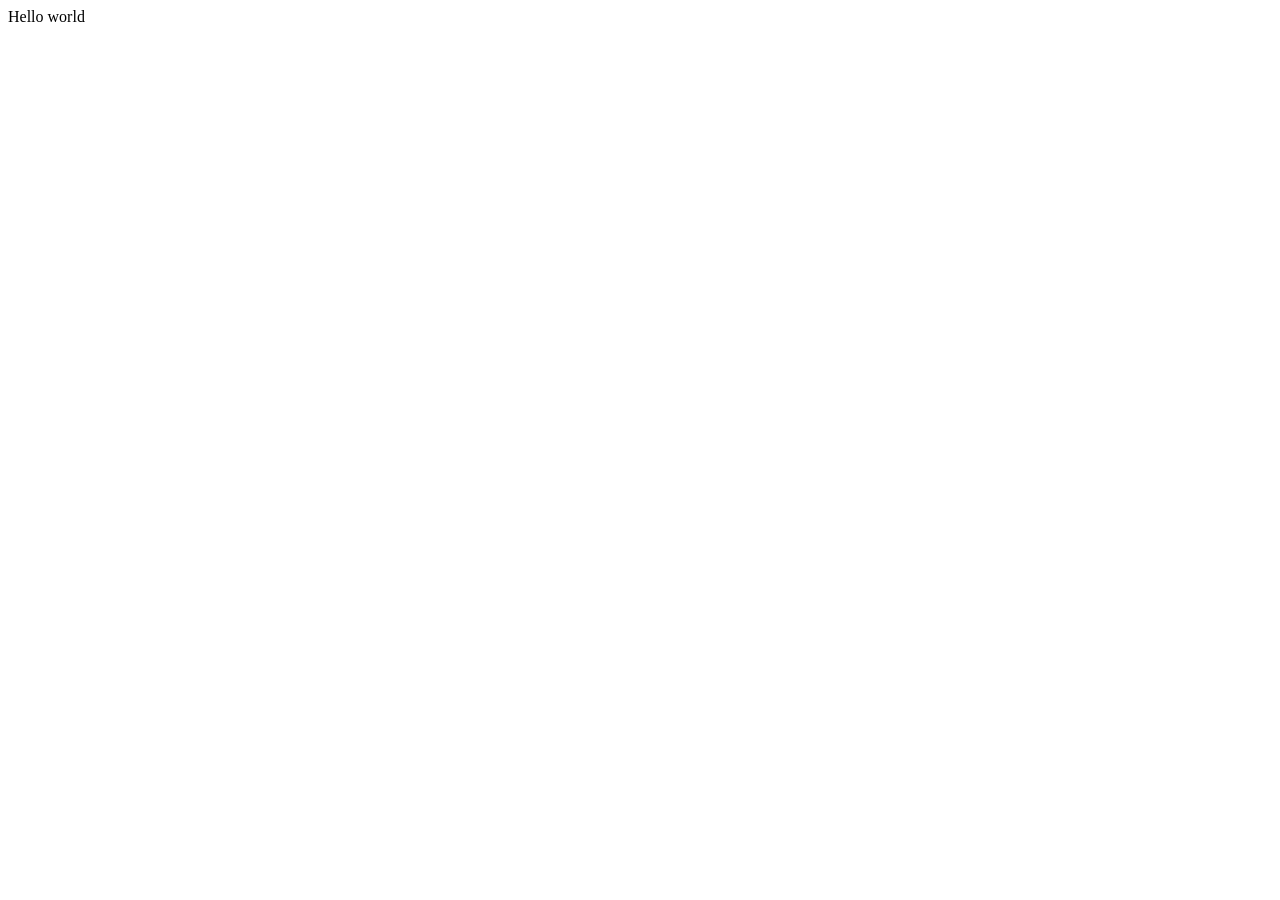
==== index.html @ 9ecee586 "Proyecto inicial" ====
<!DOCTYPE html>
<html>

<head>
  <meta charset="utf-8">
  <meta name="viewport" content="width=device-width">
  <title>replit</title>
</head>

<body>
  Hello world

  <!--
  This script places a badge on your repl's full-browser view back to your repl's cover
  page. Try various colors for the theme: dark, light, red, orange, yellow, lime, green,
  teal, blue, blurple, magenta, pink!
  -->
  <script src="https://replit.com/public/js/replit-badge-v2.js" theme="dark" position="bottom-right"></script>
</body>

</html>
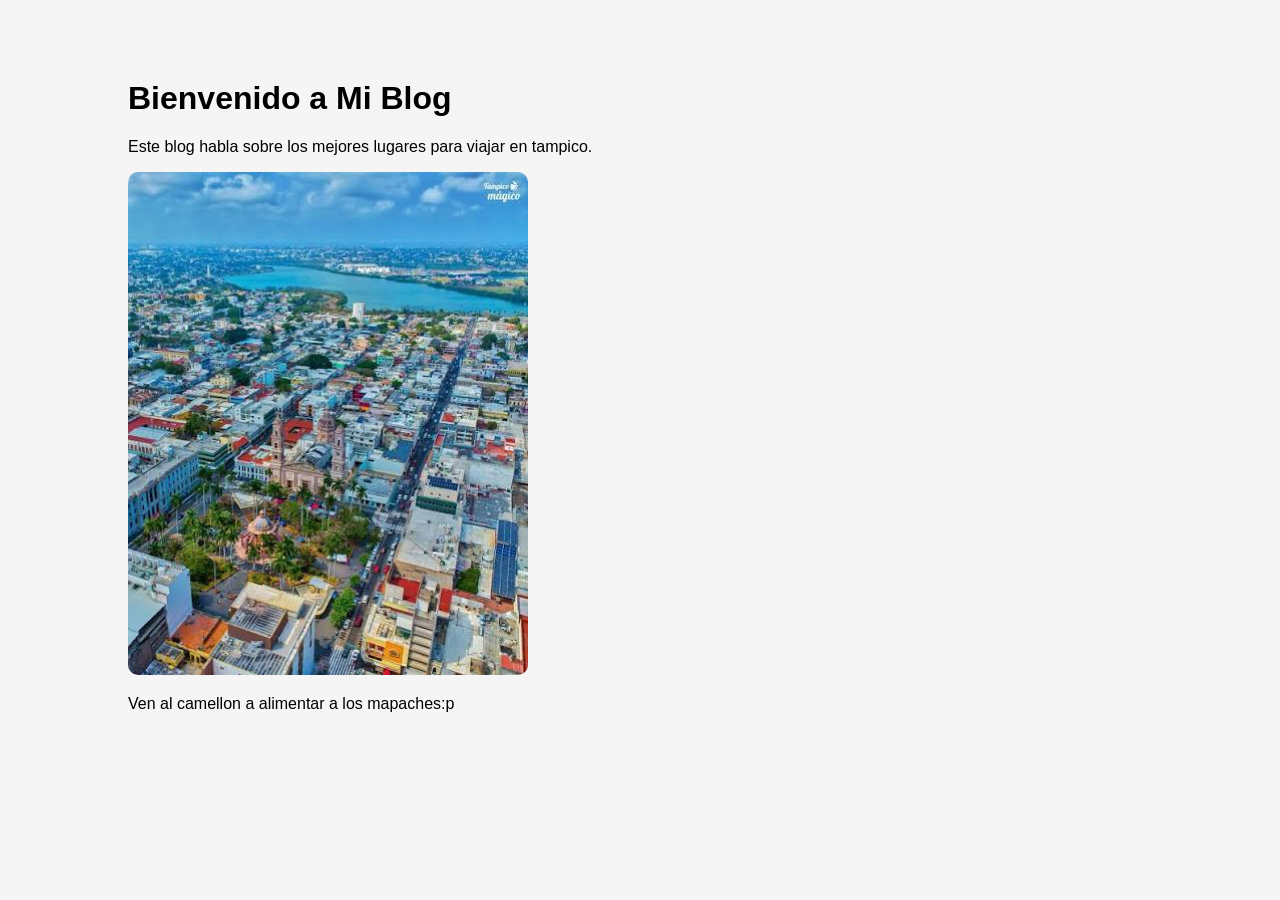
==== commit a3eead5d: "Close #1" ====
--- a/index.html
+++ b/index.html
@@ -2,20 +2,28 @@
 <html>
 
 <head>
-  <meta charset="utf-8">
-  <meta name="viewport" content="width=device-width">
-  <title>replit</title>
+  <title>Mi Blog</title>
+  <link rel="stylesheet" href="style.css">
 </head>
 
 <body>
-  Hello world
 
-  <!--
-  This script places a badge on your repl's full-browser view back to your repl's cover
-  page. Try various colors for the theme: dark, light, red, orange, yellow, lime, green,
-  teal, blue, blurple, magenta, pink!
-  -->
+  <div class="container">
+
+    <h1>Bienvenido a Mi Blog</h1>
+
+    <p>
+      Este blog habla sobre los mejores lugares para viajar en tampico.
+    </p>
+
+    <img src="images/images (1).jpg" alt="Playa">
+
+    <p>Ven al camellon a alimentar a los mapaches:p</p>
+
+  </div>
+
   <script src="https://replit.com/public/js/replit-badge-v2.js" theme="dark" position="bottom-right"></script>
+  <script src="script.js"></script>
 </body>
 
 </html>
--- a/style.css
+++ b/style.css
@@ -0,0 +1,23 @@
+html {
+    height: 100%;
+    width: 100%;
+  }
+
+  body{
+    margin:0;
+    font-family:Arial;
+    background:#f5f5f5;
+}
+
+.container{
+    margin-top:80px;
+    width:80%;
+    margin-left:auto;
+    margin-right:auto;
+}
+
+img{
+    width:400px;
+    border-radius:10px;
+}
+  
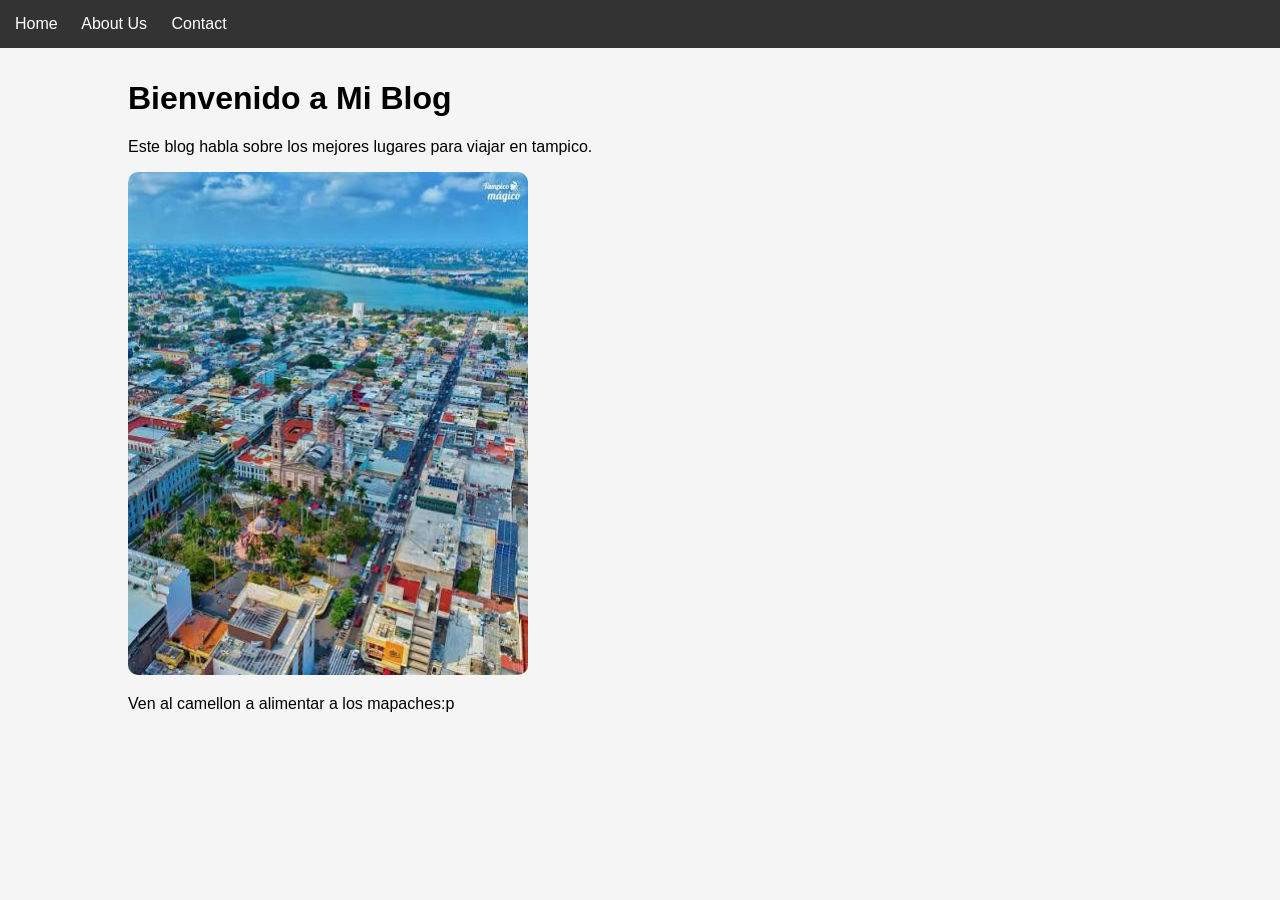
==== commit 10e5d17d: "Close #4" ====
--- a/index.html
+++ b/index.html
@@ -6,7 +6,15 @@
   <link rel="stylesheet" href="style.css">
 </head>
 
+
 <body>
+
+
+  <nav>
+    <a href="index.html">Home</a>
+    <a href="about.html">About Us</a>
+    <a href="contact.html">Contact</a>
+  </nav>
 
   <div class="container">
 
--- a/style.css
+++ b/style.css
@@ -20,4 +20,18 @@
     width:400px;
     border-radius:10px;
 }
+
+nav{
+    position:fixed;
+    top:0;
+    width:100%;
+    background:#333;
+    padding:15px;
+}
+
+nav a{
+    color:white;
+    margin-right:20px;
+    text-decoration:none;
+}
   
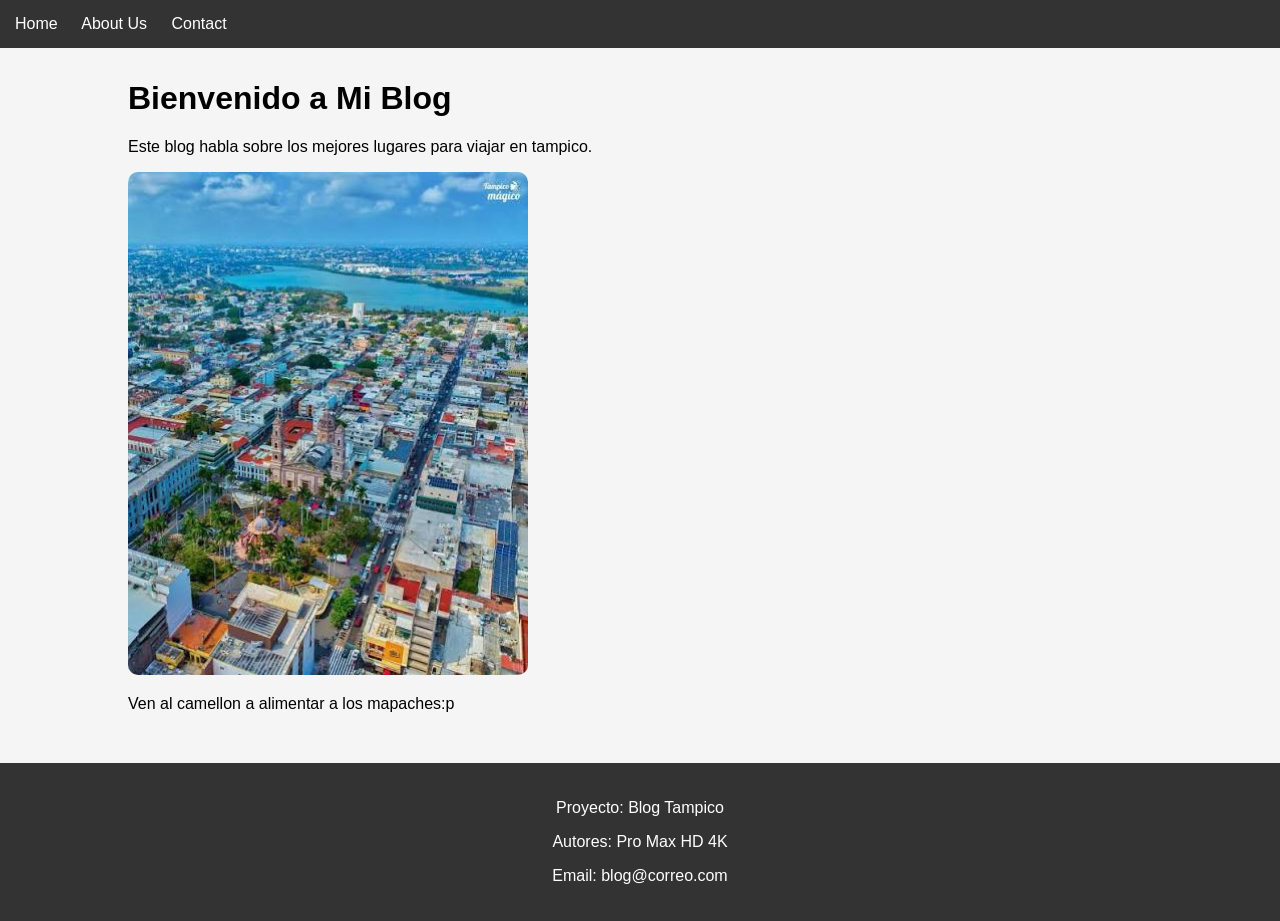
==== commit 62cb54be: "Close #5" ====
--- a/index.html
+++ b/index.html
@@ -30,6 +30,17 @@
 
   </div>
 
+  <footer>
+
+    <p>Proyecto: Blog Tampico</p>
+
+    <p>Autores: Pro Max HD 4K</p>
+
+    <p>Email: blog@correo.com</p>
+
+  </footer>
+
+
   <script src="https://replit.com/public/js/replit-badge-v2.js" theme="dark" position="bottom-right"></script>
   <script src="script.js"></script>
 </body>
--- a/style.css
+++ b/style.css
@@ -34,4 +34,12 @@
     margin-right:20px;
     text-decoration:none;
 }
+
+footer{
+    background:#333;
+    color:white;
+    text-align:center;
+    padding:20px;
+    margin-top:50px;
+}
   
